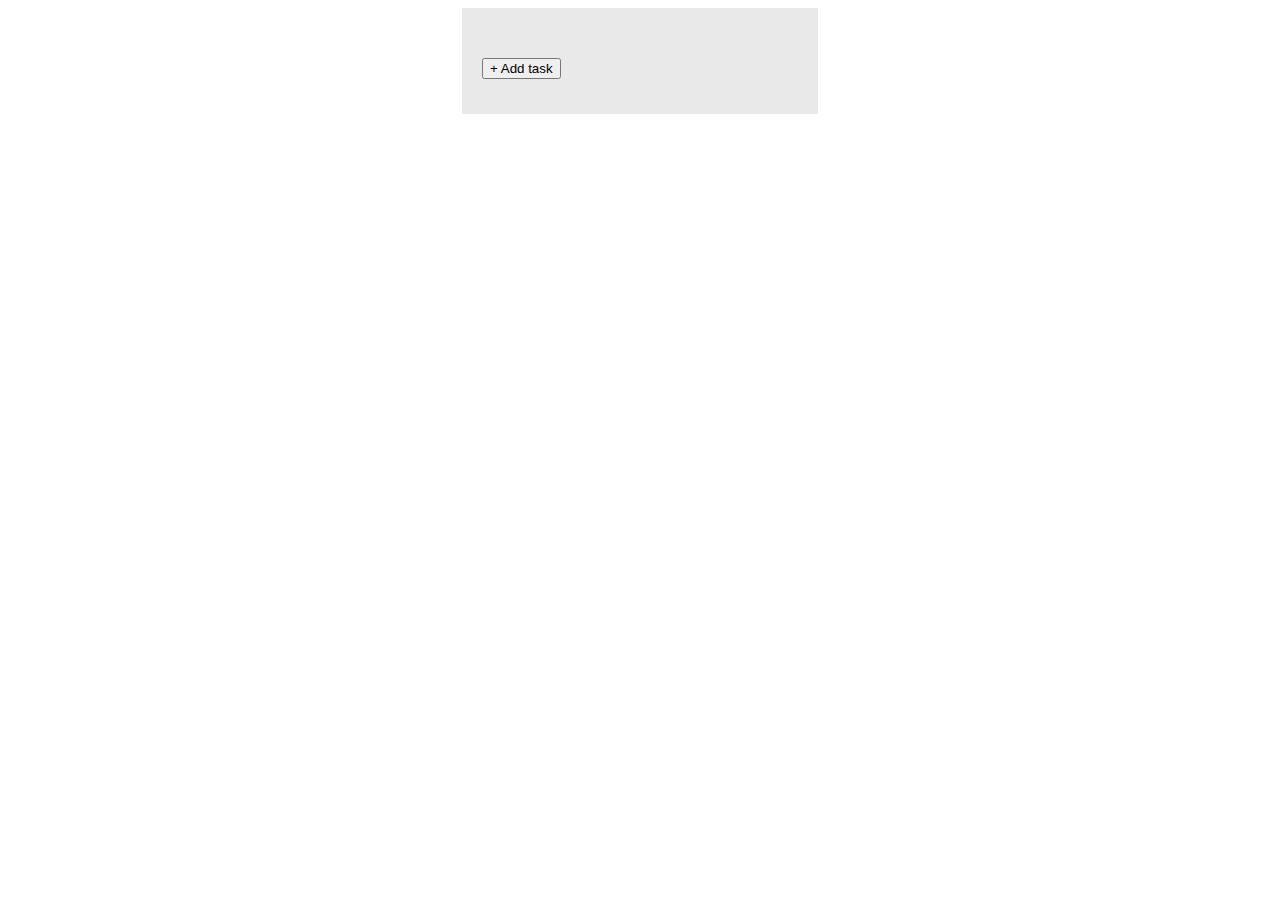
==== app/static/index.html @ be6ab34a "refactoring" ====
<html>

<head>
	<script src="https://ajax.googleapis.com/ajax/libs/jquery/3.4.1/jquery.min.js"></script>
	<script type="text/javascript" src="../static/js/main.js"></script>
	<link rel="stylesheet" type="text/css" href="../static/css/style.css">
	<link rel="stylesheet" href="https://cdnjs.cloudflare.com/ajax/libs/font-awesome/4.7.0/css/font-awesome.min.css">
</head>

<body>

	<div class="main">
		<ul class="todo"></ul>
		<div id="taskField" style="display: none;">
			<input type="text" id="txtDescription" placeholder="Input task text here" />
			<input id="addTask" type="submit" value="Save" />
			<input id="cancelAction" type="button" value="Cancel">
		</div>
		<input type="button" id="addField" value="+ Add task" />
	</div>
		
</body>

</html>
---- app/static/css/style.css ----
.main {
  background-color: #e9e9e9;
  width: 25%;
  margin-left: auto;
  margin-right: auto;
  padding: 20px;
  font-size: 30px;
}

ul {
  padding: 0;
}

ul li {
  
  list-style-type: none;

}

input {
  margin-bottom: 15px;
}

i {
  float: right;
  
}

i:hover {
  color: red;
}
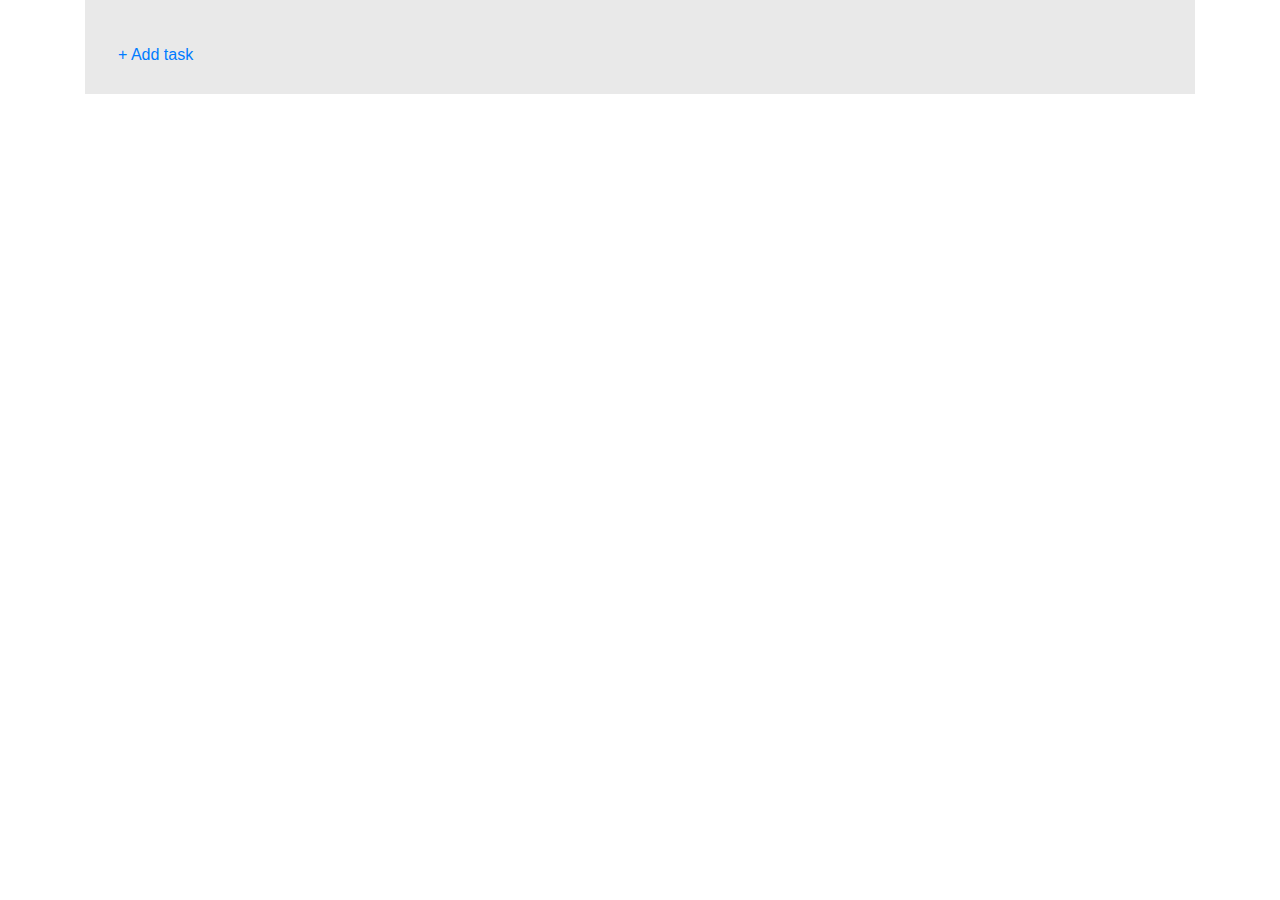
==== commit 9a20ac35: "update syle" ====
--- a/app/static/index.html
+++ b/app/static/index.html
@@ -5,20 +5,24 @@
 	<script type="text/javascript" src="../static/js/main.js"></script>
 	<link rel="stylesheet" type="text/css" href="../static/css/style.css">
 	<link rel="stylesheet" href="https://cdnjs.cloudflare.com/ajax/libs/font-awesome/4.7.0/css/font-awesome.min.css">
+	<link rel="stylesheet" href="https://stackpath.bootstrapcdn.com/bootstrap/4.3.1/css/bootstrap.min.css"
+		integrity="sha384-ggOyR0iXCbMQv3Xipma34MD+dH/1fQ784/j6cY/iJTQUOhcWr7x9JvoRxT2MZw1T" crossorigin="anonymous">
 </head>
 
 <body>
-
-	<div class="main">
-		<ul class="todo"></ul>
-		<div id="taskField" style="display: none;">
-			<input type="text" id="txtDescription" placeholder="Input task text here" />
-			<input id="addTask" type="submit" value="Save" />
-			<input id="cancelAction" type="button" value="Cancel">
+	<div class="container">
+		<div class="main">
+			<ul class="todo"></ul>
+			<div class="input-group" id="taskField" style="display: none;">
+				<input type="text" class="form-control" id="txtDescription" placeholder="Input task text here" />
+				<div class="input-group-append">
+					<input id="addTask" class="btn btn-outline-secondary" type="submit" value="Save" />
+					<input id="cancelAction" class="btn btn-outline-secondary" type="button" value="Cancel">
+				</div>
+			</div>
+		<input class="btn btn-link" type="button" id="addField" value="+ Add task" />
 		</div>
-		<input type="button" id="addField" value="+ Add task" />
 	</div>
-		
 </body>
 
 </html>--- a/app/static/css/style.css
+++ b/app/static/css/style.css
@@ -1,6 +1,5 @@
 .main {
   background-color: #e9e9e9;
-  width: 25%;
   margin-left: auto;
   margin-right: auto;
   padding: 20px;
@@ -12,15 +11,15 @@
 }
 
 ul li {
-  
   list-style-type: none;
-
 }
 
-input {
+.mb-15 {
   margin-bottom: 15px;
 }
-
+.mr-10 {
+  margin-right: 10px;
+}
 i {
   float: right;
   
